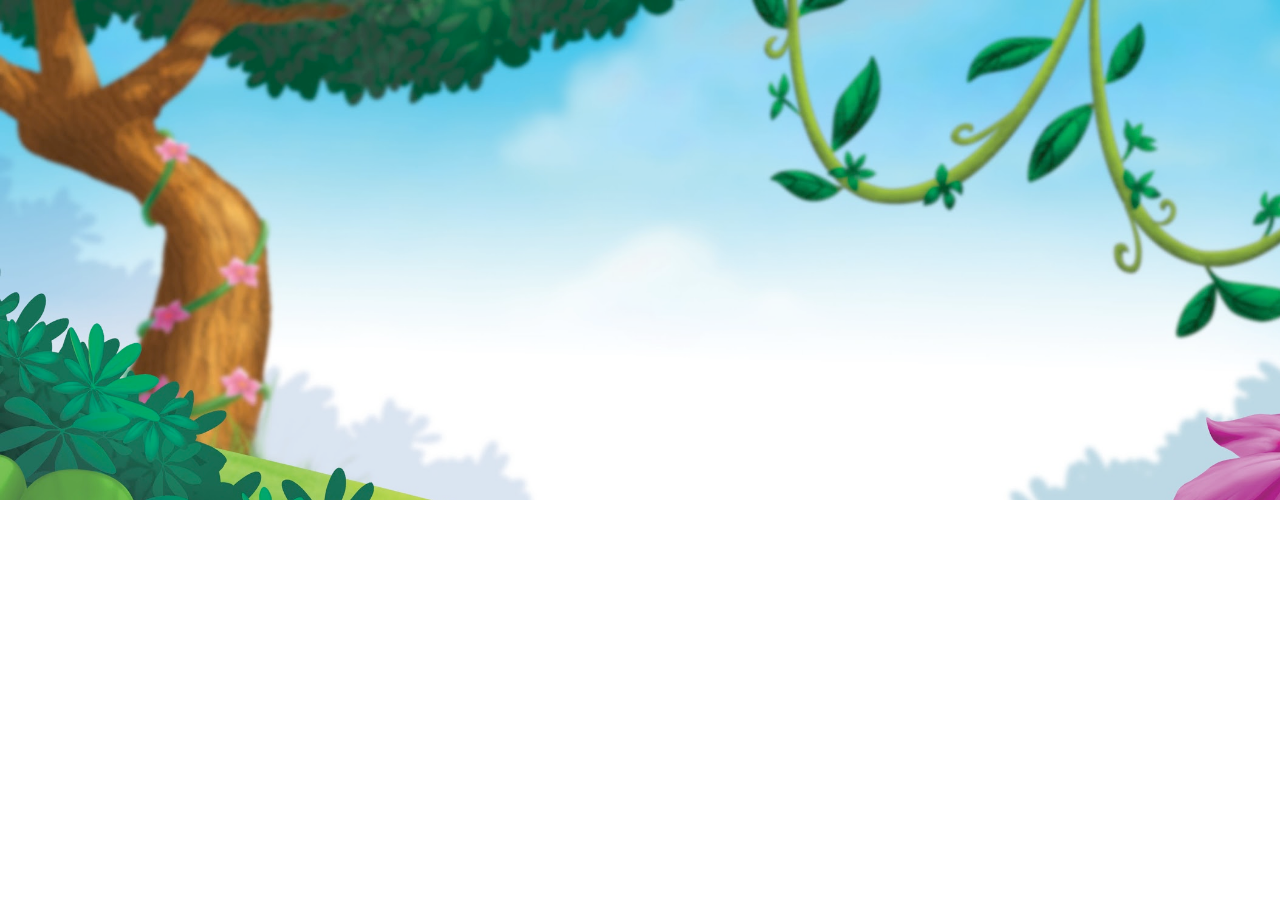
==== assets/header.html @ 994511c0 "header background" ====
<!DOCTYPE html>
<html lang="fr">
<head>
    <meta charset="UTF-8">
    <meta name="viewport" content="width=device-width, initial-scale=1.0">
    <meta http-equiv="X-UA-Compatible" content="ie=edge">
    <title>Explorateur de fichiers</title>
    <link rel="stylesheet" href="css/bootstrap.min.css">
    <link rel="stylesheet" href="css/style.css">
    
    <meta property="og:title" content="Explorateur de fichier"/>
    <meta property="og:type" content="website"/>
    <meta property="og:url" content="https://yohannt.promo-5.codeur.online/formphp/"/>
    <meta property="og:description" content="Explorateur de fichier/Php/Jquery/AJAX"/>
    <meta property="og:site_name" content="Explorateur"/>
    
    <meta name="twitter:card" content="summary"/>
    <meta name="twitter:title" content="Explorateur de fichier">
    <meta name="twitter:url" content="https://yohannt.promo-5.codeur.online/formphp/">
    <meta name="twitter:description" content="D.O.R.A : Detection Organisée de Recherches et d'Archivage">
    <script src="https://code.jquery.com/jquery-3.2.1.min.js"></script>
    <script src="js/bootstrap.min.js"></script>
     <script src="js/script.js"></script>
</head>
<body>
    <header>
        
    </header>
    
</body>
</html>
---- assets/css/style.css ----
header {
    background-image: url('../img/bg.jpg');
    width: 1365px;
    height: 500px;
    background-size: cover;
}
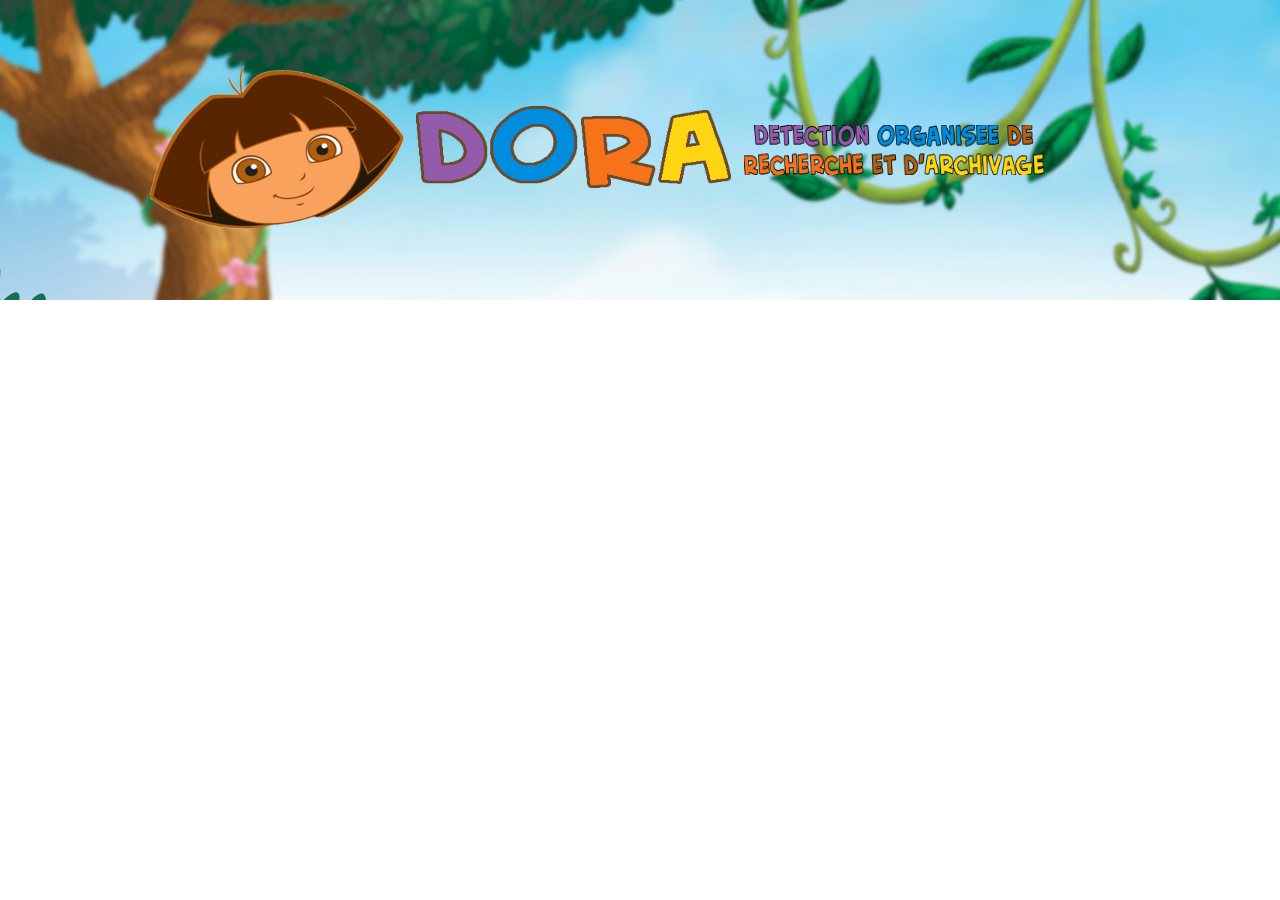
==== commit e3d00c7b: "logo" ====
--- a/assets/header.html
+++ b/assets/header.html
@@ -24,7 +24,10 @@
 </head>
 <body>
     <header>
-        
+        <div class="logo">
+            <img src="../logo.png" width="600" height="200">
+            <img src="../logobis.png" width="300" height="50">
+        </div>
     </header>
     
 </body>
--- a/assets/css/style.css
+++ b/assets/css/style.css
@@ -1,6 +1,11 @@
 header {
     background-image: url('../img/bg.jpg');
     width: 1365px;
-    height: 500px;
+    height: 300px;
     background-size: cover;
+}
+
+.logo {
+    padding-top: 50px;
+    padding-left: 140px;
 }